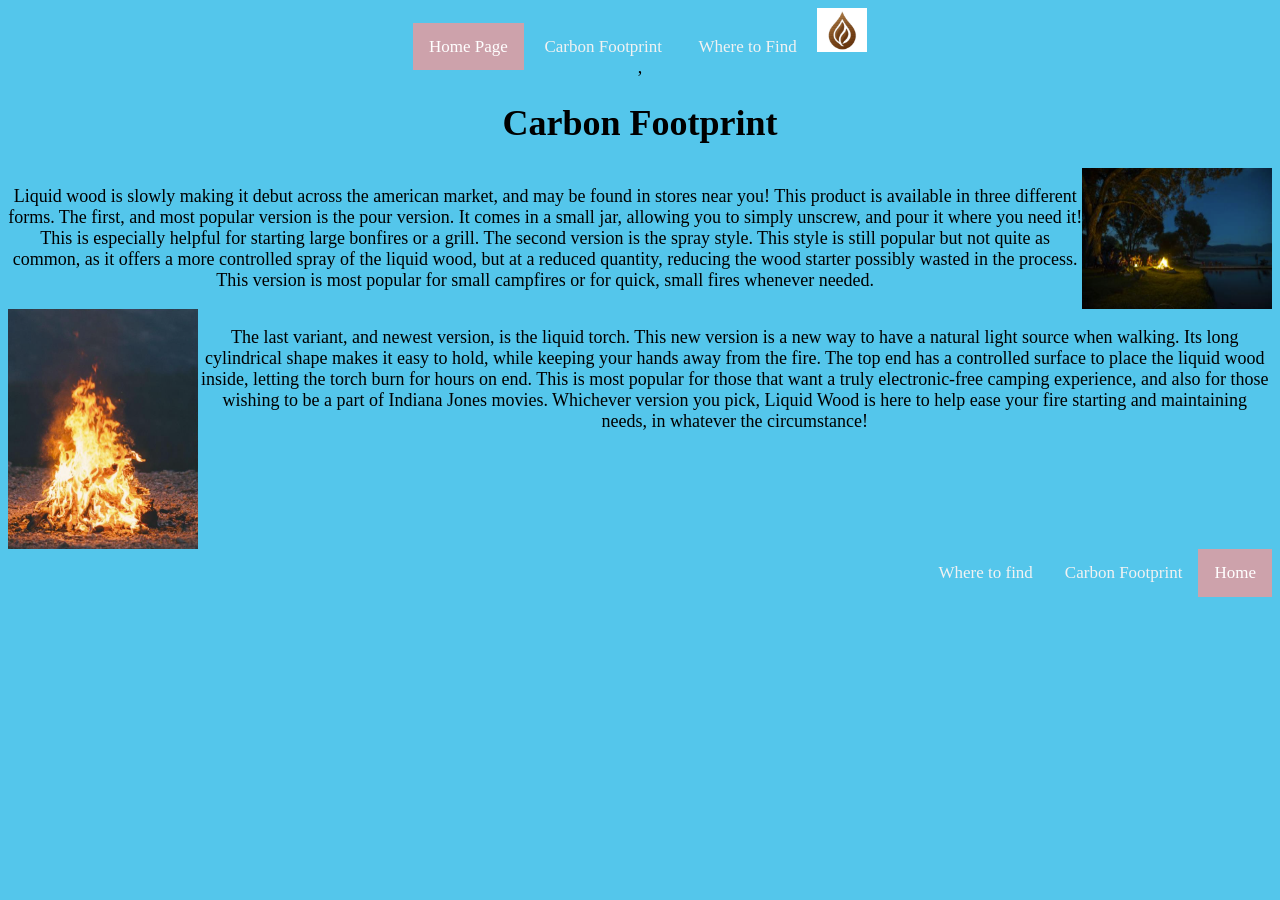
==== index.html @ d64fb4e9 "my stuff" ====
<!-----sources>
https://www.w3schools.com/howto/howto_js_topnav.asp
https://www.w3schools.com/howto/howto_css_bottom_nav.asp

<!=---Header-->
<!DOCTYPE html>
<html lang="en">

<head>
  <meta charset="UTF-8">
  <meta name="viewport" content="width=device-width, initial-scale=1.0">
  <title>Carbon Footprint</title>
  <link rel="stylesheet" href="stylesheet.css">
</head>

</html>
<html>

</html>
<header></header>
<div class="topnav">
  <a class="active" href="#home">Home Page</a>
  <a href="#news">Carbon Footprint</a>
  <a href="#contact">Where to Find </a>
  <img src="Images/Logo.png" alt="Logo" style="width: 50px;"> <!---remove-->
</div>



<!----Body-->
,

<body>

  <h1> Carbon Footprint</h1>
  <div class="main">
    <div id="fire1"><img src="Images/Fire 1.png" alt="Fire" style="width: 15%;">
      <p>
        Liquid wood is slowly making it debut across the american market, and may be found in stores near you! This
        product is available in three different forms. The first, and most popular version is the pour version. It comes
        in a small jar, allowing you to simply unscrew, and pour it where you need it! This is especially helpful for
        starting large bonfires or a grill. The second version is the spray style. This style is still popular but not
        quite as common, as it offers a more controlled spray of the liquid wood, but at a reduced quantity, reducing
        the
        wood starter possibly wasted in the process. This version is most popular for small campfires or for quick,
        small
        fires whenever needed. </p>
    </div>

    <div id="fire2"><img src="Images/Fire 2.png" alt="fire but far" style="width: 15%;">
      <p> The last variant, and newest version, is the liquid torch. This new version is a new way to have a natural
        light
        source when walking. Its long cylindrical shape makes it easy to hold, while keeping your hands away from the
        fire. The top end has a controlled surface to place the liquid wood inside, letting the torch burn for hours on
        end. This is most popular for those that want a truly electronic-free camping experience, and also for those
        wishing to be a part of Indiana Jones movies. Whichever version you pick, Liquid Wood is here to help ease your
        fire starting and maintaining needs, in whatever the circumstance!</p>
    </div>
  </div>
</body>

<!----Navigation-->





<!--Section-->






<!----Footer-->
<footer></footer>
<div class="navbar">
  <a href="#home" class="active">Home</a>
  <a href="#Carbon_Footprint">Carbon Footprint</a>
  <a href="#Where_to_Find">Where to find</a>
</div>
---- stylesheet.css ----
/*********Header******/

.topnav a {
  float: center;
  color: #f2f2f2;
  text-align: center;
  padding: 14px 16px;
  text-decoration: none;
  font-size: 17px;
  font-family: 'Times New Roman', Times, serif;
}


.topnav a:hover {
  background-color: #ddd;
  color: black;
}

.topnav a.active {
  background-color: #CDA2AB;
  color: white;
}
navbar {
  background-color: #333;
  overflow: hidden;
  position: fixed;
  bottom: 0;
  width: 100%;
}
.fire1{text-align: left;}
.fire2{text-align: right;}
body{text-align: center;font-family: 'Times New Roman', Times, serif;font-size: large;}
body{background-color: #54C6EB;}
.navbar a {
  float: right;
  display: block;
  color: #f2f2f2;
  text-align: center;
  padding: 14px 16px;
  text-decoration: none;
  font-size: 17px;
   font-family: 'Times New Roman', Times, serif;
}

.navbar a:hover {
  background-color: #ddd;
  color: black;
}
.navbar a.active {
  background-color: #CDA2AB;
  color: white;}
#fire1{display:flex;flex-direction: row-reverse;}
#fire2{display: flex;;}
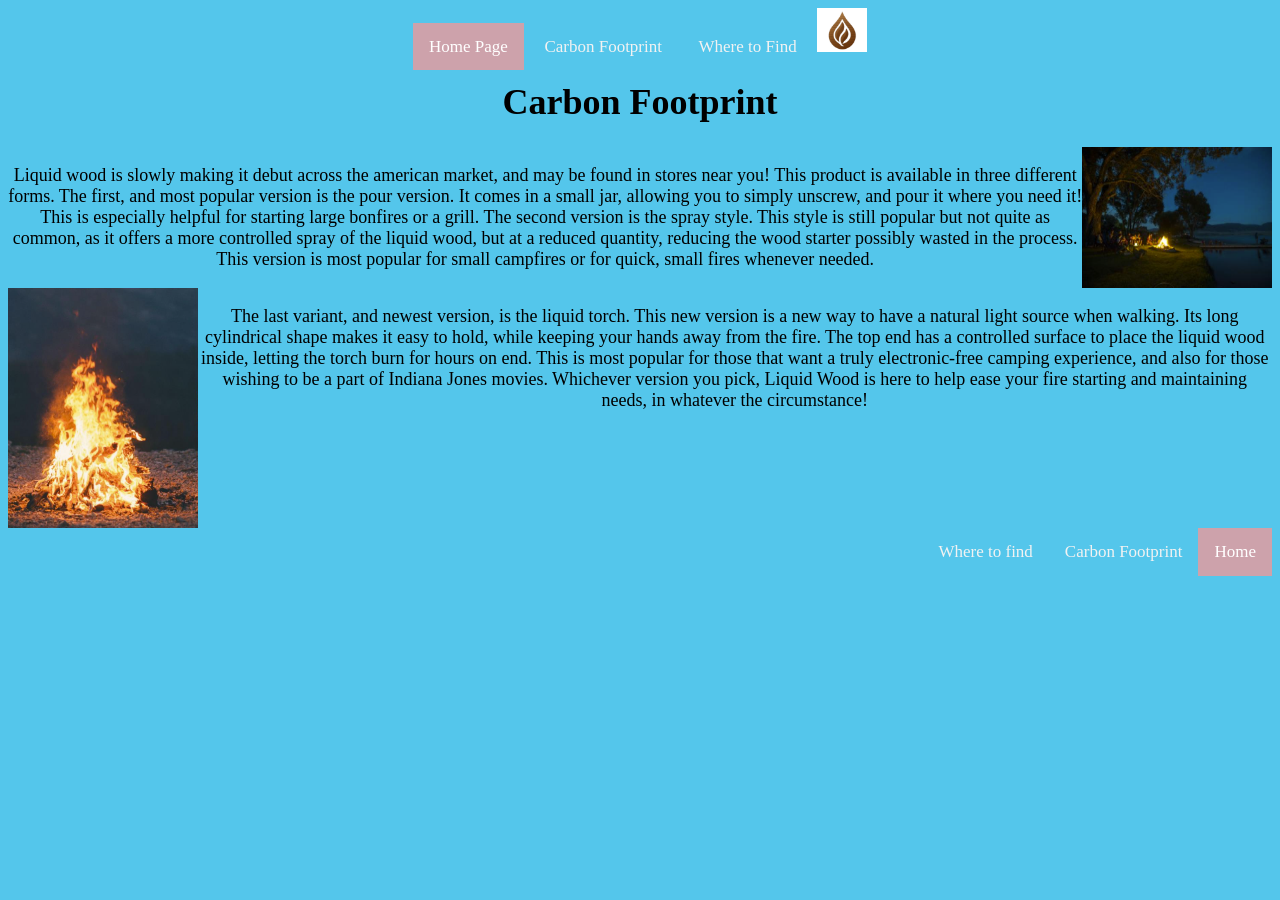
==== commit 1dcb8203: "Update index.html" ====
--- a/index.html
+++ b/index.html
@@ -28,7 +28,7 @@
 
 
 <!----Body-->
-,
+
 
 <body>
 
